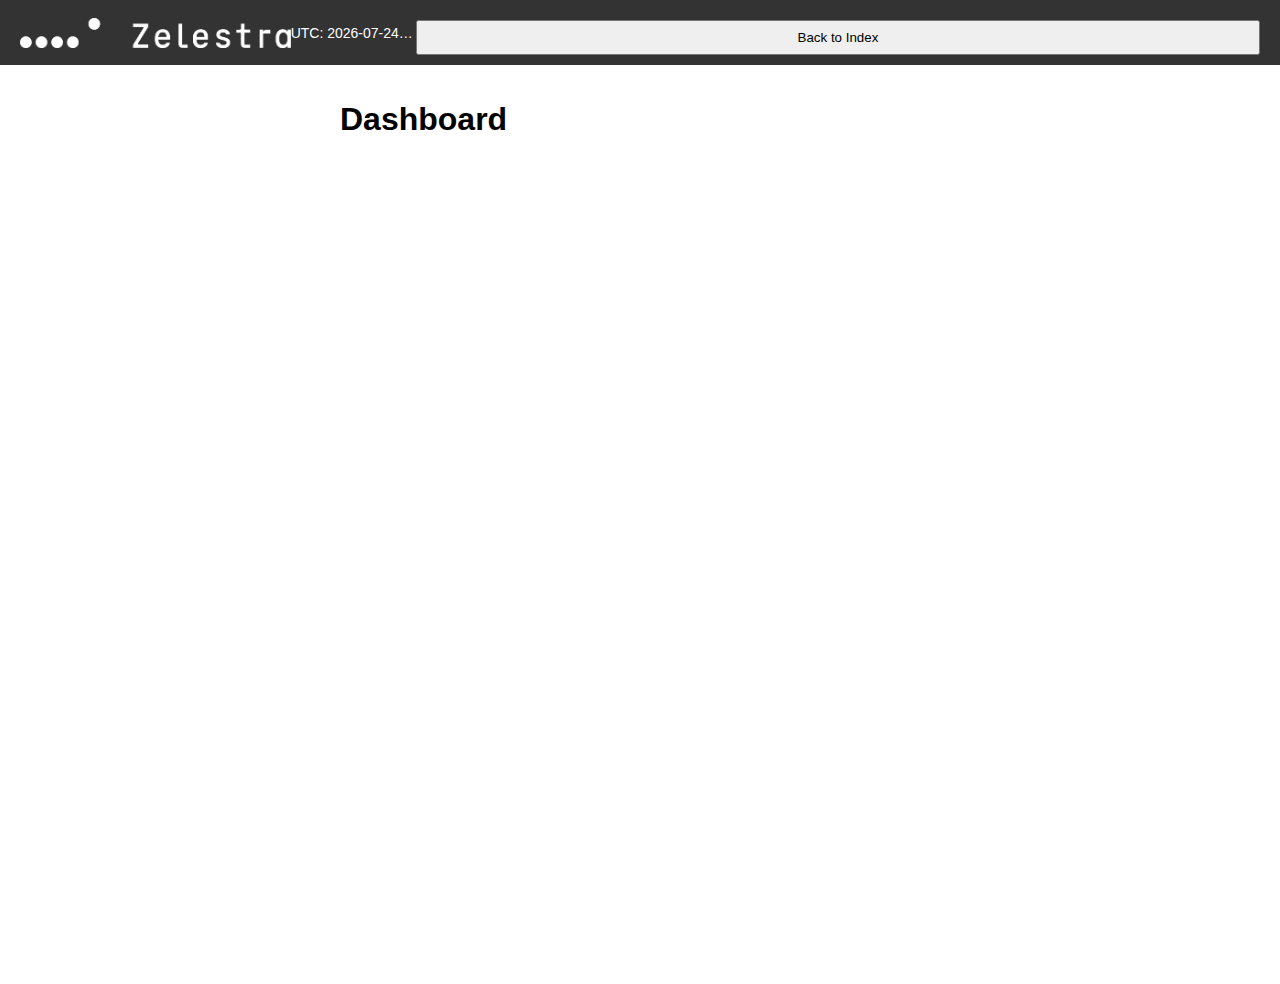
==== dashboard.html @ 9ad266a9 "Add files via upload" ====
<!DOCTYPE html>
<html lang="en">
<head>
    <meta charset="UTF-8">
    <meta name="viewport" content="width=device-width, initial-scale=1.0">
    <title>Dashboard - Zelestra ETRM</title>
    <link rel="stylesheet" href="style.css">
</head>
<body>

    <!-- Navbar -->
    <div class="navbar">
        <img src="company_logo.png" alt="Company Logo">
        <div class="date-time" id="dateTime"></div>
        <!-- Button to go back to Index -->
        <button id="backToIndexButton">Back to Index</button>
    </div>

    <h1>Dashboard</h1>

    <!-- Dashboard Container -->
    <div id="dashboardContainer">
        <!-- Embed the QuickSight dashboard -->
        <iframe id="quicksightDashboard" width="100%" height="800px" frameborder="0" allowfullscreen="true"></iframe>
    </div>

    <!-- Load the script.js file -->
    <script src="script.js"></script>

</body>
</html>
---- style.css ----
body { 
    font-family: Arial, sans-serif; 
    max-width: 600px; 
    margin: auto; 
    padding: 80px 20px 20px 20px; 
}

/* Navbar Styles */
.navbar {
    background-color: #333;
    color: white;
    display: flex;
    justify-content: space-between;
    align-items: center;
    padding: 10px 20px;
    position: fixed;
    top: 0;
    left: 0;
    width: 100%;
    z-index: 1000;
    box-sizing: border-box;
}

.navbar img {
    height: 30px;
}

.navbar .date-time {
    font-size: 14px;
    text-align: right;
    white-space: nowrap;
    overflow: hidden;
    text-overflow: ellipsis;
}

label, select, input, button { 
    display: block; 
    margin-top: 10px; 
    width: 90%;  /* Reduce width to 90% */
    padding: 8px; 
    box-sizing: border-box; 
    margin-left: auto;
    margin-right: auto;
}

#formContainer, 
#csvContainer { 
    margin-top: 20px; 
    border: 1px solid #ccc; 
    padding: 20px; 
    display: none; 
    background: linear-gradient(to bottom right, #e0f7fa, #b2ebf2);
    border-radius: 10px;
    box-shadow: 0 4px 8px rgba(0, 0, 0, 0.2);
}
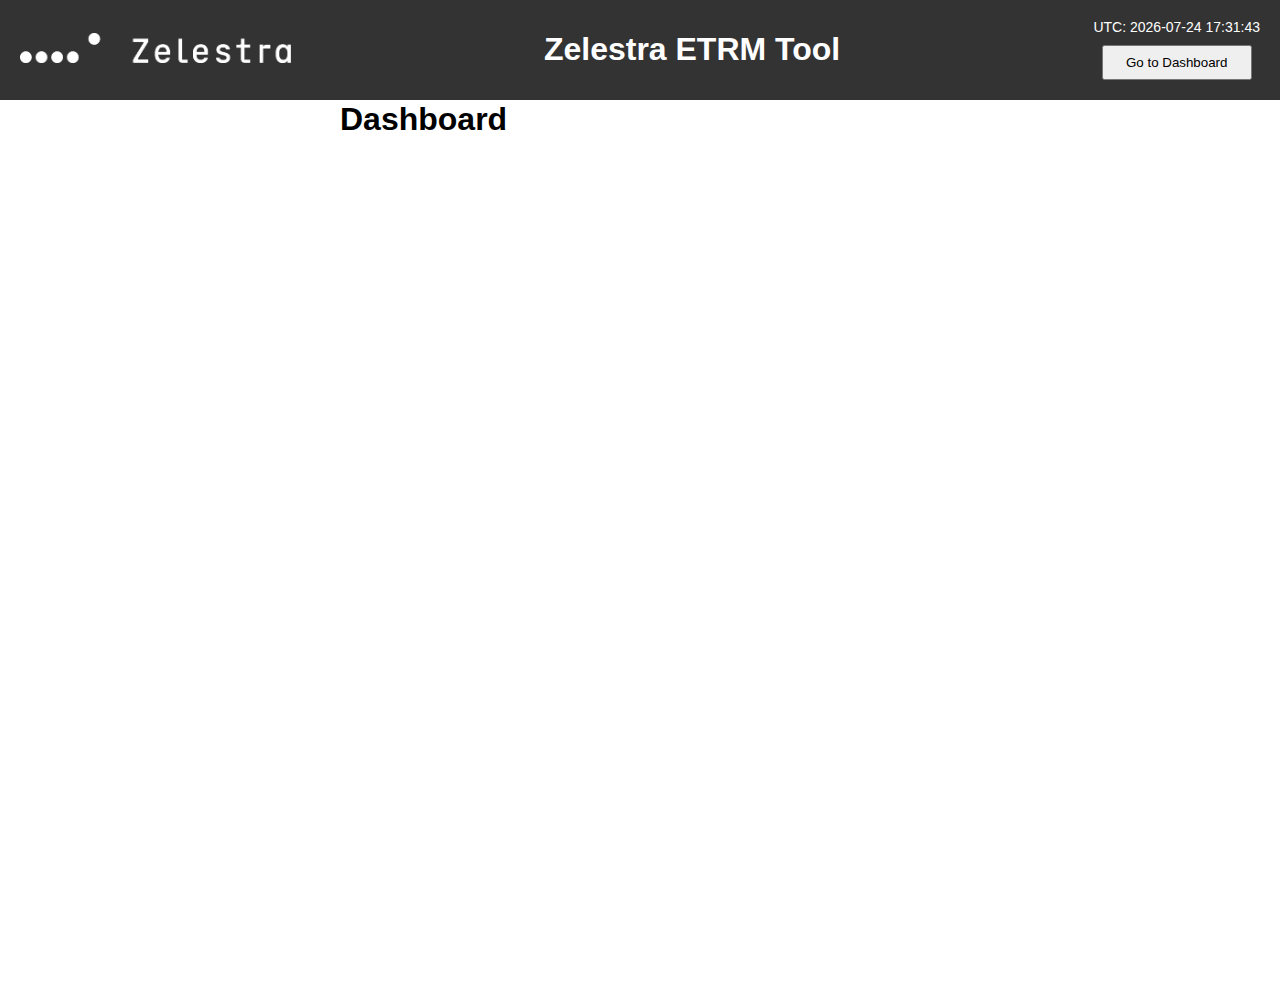
==== commit ca35351d: "Update dashboard.html" ====
--- a/dashboard.html
+++ b/dashboard.html
@@ -10,11 +10,18 @@
 
     <!-- Navbar -->
     <div class="navbar">
-        <img src="company_logo.png" alt="Company Logo">
-        <div class="date-time" id="dateTime"></div>
-        <!-- Button to go back to Index -->
-        <button id="backToIndexButton">Back to Index</button>
+        <div class="navbar-left">
+            <img src="company_logo.png" alt="Company Logo" class="logo">
+        </div>
+        <div class="navbar-center">
+            <h1 class="app-title">Zelestra ETRM Tool</h1>
+        </div>
+        <div class="navbar-right">
+            <div id="dateTime" class="date-time"></div>
+            <button id="loadDashboardButton" class="nav-button">Go to Dashboard</button>
+        </div>
     </div>
+
 
     <h1>Dashboard</h1>
 
@@ -28,4 +35,4 @@
     <script src="script.js"></script>
 
 </body>
-</html>+</html>
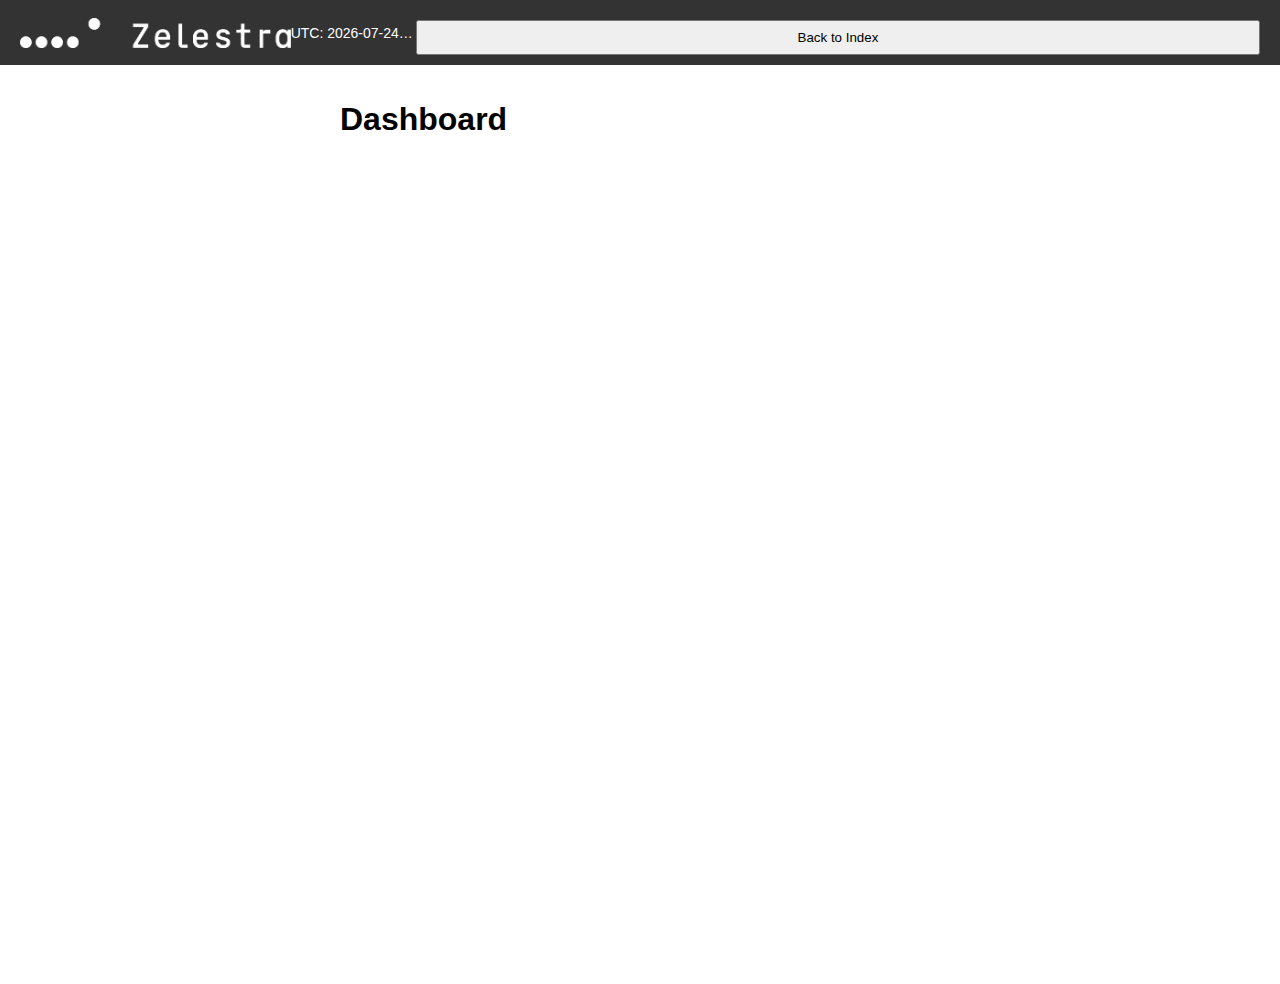
==== commit 2f863766: "Update dashboard.html" ====
--- a/dashboard.html
+++ b/dashboard.html
@@ -10,18 +10,11 @@
 
     <!-- Navbar -->
     <div class="navbar">
-        <div class="navbar-left">
-            <img src="company_logo.png" alt="Company Logo" class="logo">
-        </div>
-        <div class="navbar-center">
-            <h1 class="app-title">Zelestra ETRM Tool</h1>
-        </div>
-        <div class="navbar-right">
-            <div id="dateTime" class="date-time"></div>
-            <button id="loadDashboardButton" class="nav-button">Go to Dashboard</button>
-        </div>
+        <img src="company_logo.png" alt="Company Logo">
+        <div class="date-time" id="dateTime"></div>
+        <!-- Button to go back to Index -->
+        <button id="backToIndexButton">Back to Index</button>
     </div>
-
 
     <h1>Dashboard</h1>
 
--- a/style.css
+++ b/style.css
@@ -33,6 +33,25 @@
     text-overflow: ellipsis;
 }
 
+#loadDashboardButton {
+    background-color: #4CAF50; /* Green background */
+    color: white;
+    border: none;
+    padding: 8px 16px;
+    border-radius: 5px;
+    font-size: 14px;
+    cursor: pointer;
+    width: auto; /* Don't stretch full width */
+    min-width: 150px; /* Minimum size */
+    max-width: 200px; /* Maximum size */
+    text-align: center;
+    transition: background-color 0.3s ease;
+}
+
+#loadDashboardButton:hover {
+    background-color: #45a049;
+}
+
 label, select, input, button { 
     display: block; 
     margin-top: 10px; 
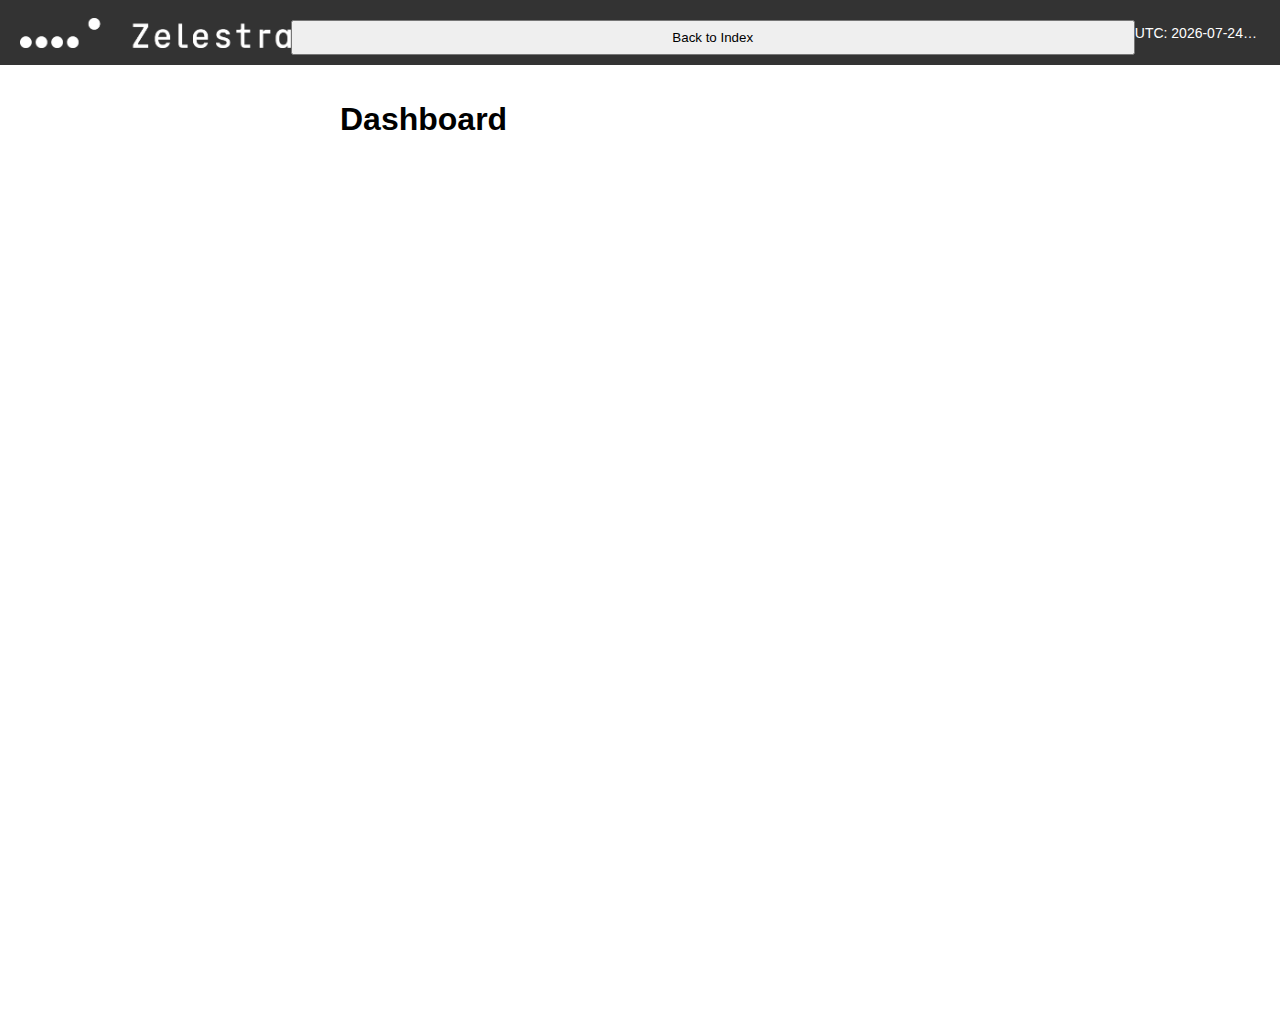
==== commit 8c78a8dd: "Update dashboard.html" ====
--- a/dashboard.html
+++ b/dashboard.html
@@ -11,11 +11,10 @@
     <!-- Navbar -->
     <div class="navbar">
         <img src="company_logo.png" alt="Company Logo">
+        <button id="backToIndexButton">Back to Index</button>
         <div class="date-time" id="dateTime"></div>
-        <!-- Button to go back to Index -->
-        <button id="backToIndexButton">Back to Index</button>
     </div>
-
+    
     <h1>Dashboard</h1>
 
     <!-- Dashboard Container -->
--- a/style.css
+++ b/style.css
@@ -72,3 +72,19 @@
     border-radius: 10px;
     box-shadow: 0 4px 8px rgba(0, 0, 0, 0.2);
 }
+
+#dashboardContainer {
+    display: flex;
+    flex-direction: column;
+    width: 100%;
+    height: calc(100vh - 60px); /* Adjust 60px based on header height */
+    margin: 0;
+    padding: 0;
+}
+
+#quicksightDashboard {
+    flex-grow: 1;
+    width: 100%;
+    height: 100%;
+    border: none;
+}
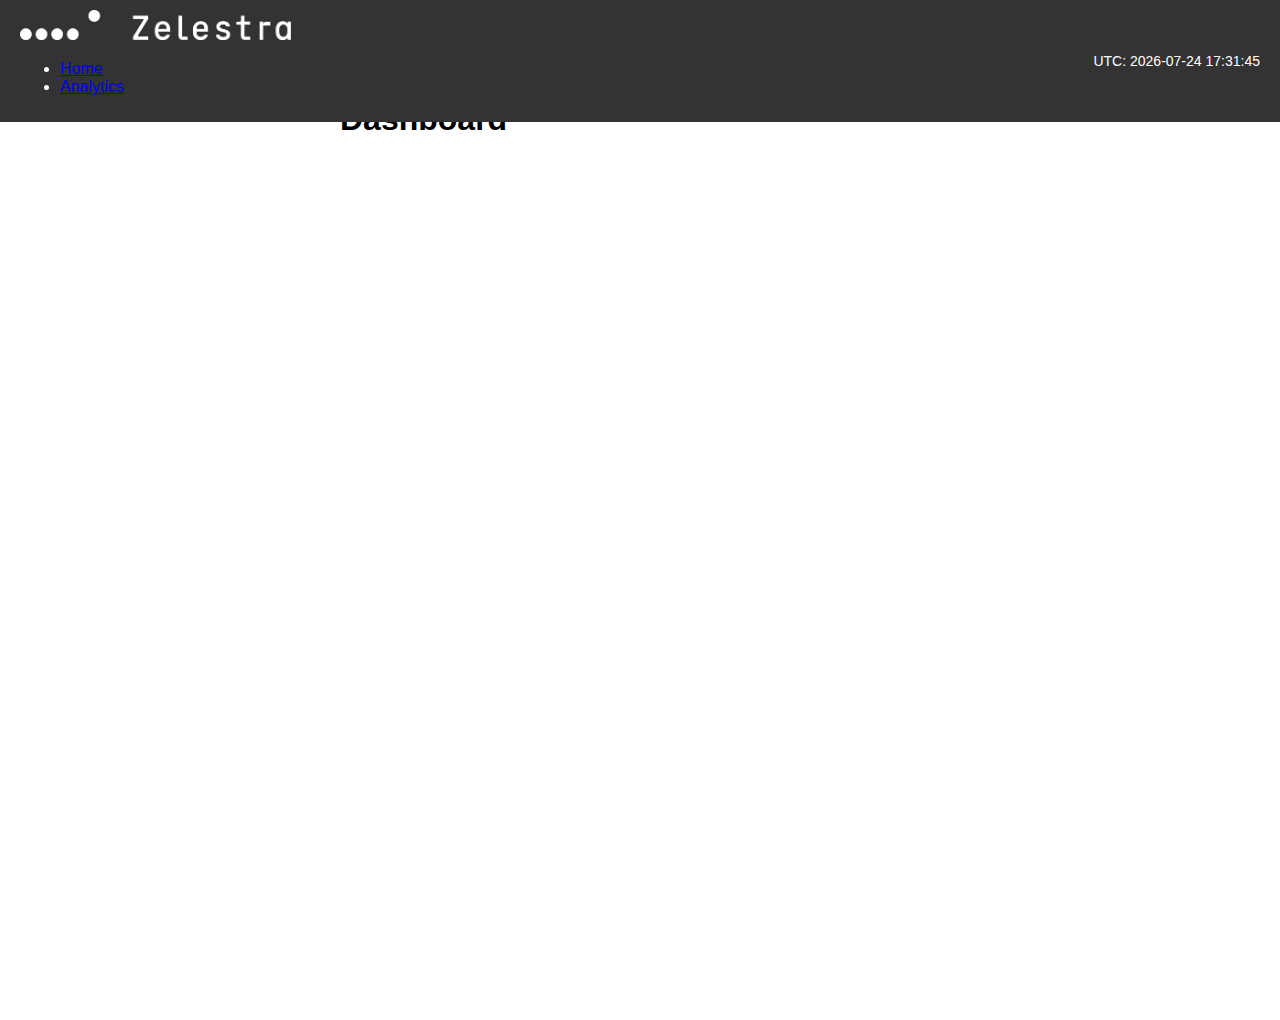
==== commit a6c92446: "Update dashboard.html" ====
--- a/dashboard.html
+++ b/dashboard.html
@@ -10,11 +10,17 @@
 
     <!-- Navbar -->
     <div class="navbar">
-        <img src="company_logo.png" alt="Company Logo">
-        <button id="backToIndexButton">Back to Index</button>
+        <div class="navbar-left">
+          <img src="company_logo.png" alt="Company Logo" class="logo">
+          <ul class="nav-links">
+            <li><a href="index.html" onclick="backToIndexButton">Home</a></li>
+            <li><a href="dashboard.html" onclick="loadDashboardButton">Analytics</a></li>
+          </ul>
+        </div>
         <div class="date-time" id="dateTime"></div>
-    </div>
-    
+      </div>
+
+
     <h1>Dashboard</h1>
 
     <!-- Dashboard Container -->
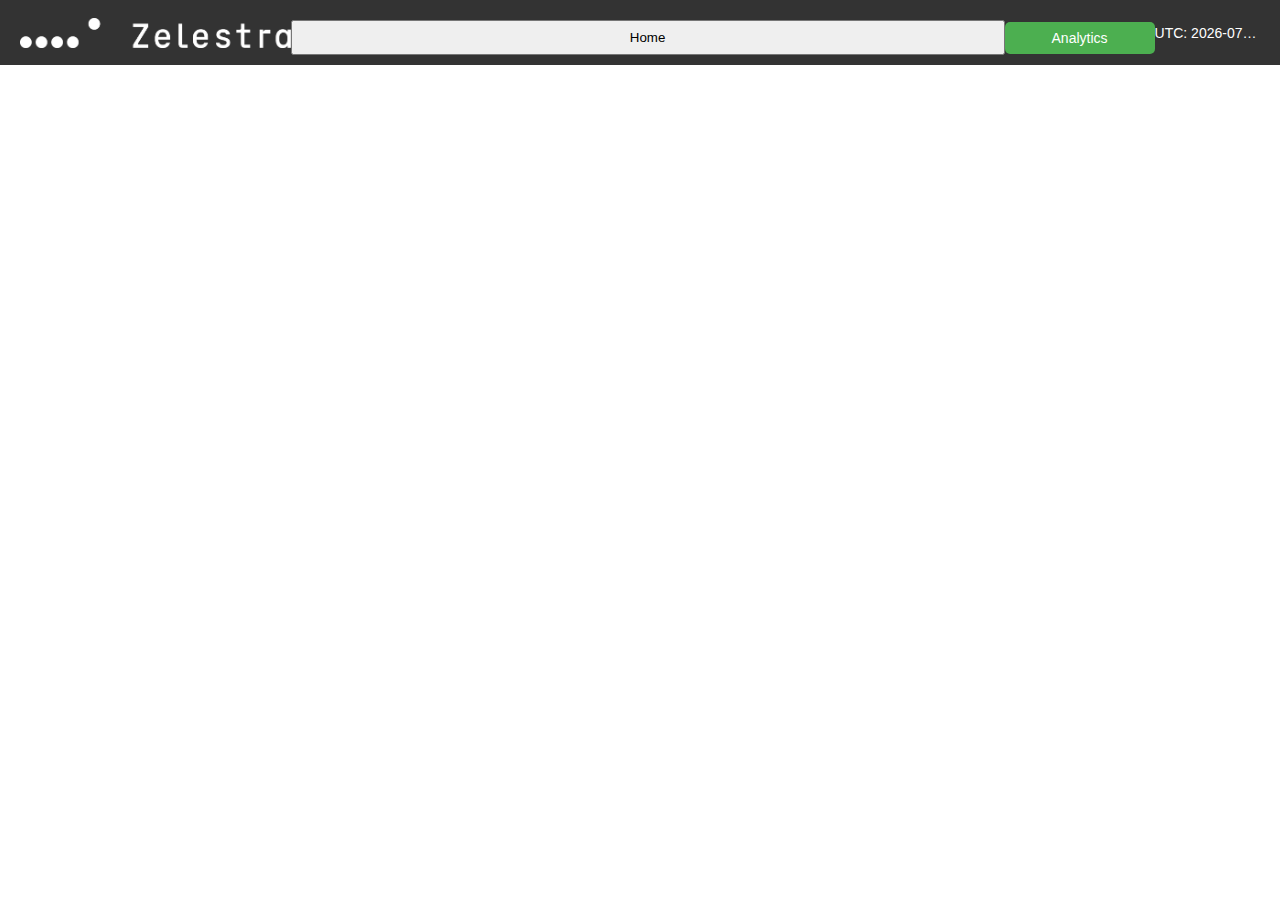
==== commit e7c5e18d: "Update dashboard.html" ====
--- a/dashboard.html
+++ b/dashboard.html
@@ -9,17 +9,12 @@
 <body>
 
     <!-- Navbar -->
-    <div class="navbar">
-        <div class="navbar-left">
-          <img src="company_logo.png" alt="Company Logo" class="logo">
-          <ul class="nav-links">
-            <li><a href="index.html" onclick="backToIndexButton">Home</a></li>
-            <li><a href="dashboard.html" onclick="loadDashboardButton">Analytics</a></li>
-          </ul>
-        </div>
-        <div class="date-time" id="dateTime"></div>
-      </div>
-
+     <div class="navbar">
+         <img src="company_logo.png" alt="Company Logo">
+         <button id="backToIndexButton">Home</button>
+         <button id="loadDashboardButton">Analytics</button>
+         <div class="date-time" id="dateTime"></div>
+     </div>
 
     <h1>Dashboard</h1>
 
--- a/style.css
+++ b/style.css
@@ -1,90 +1,85 @@
 body { 
-    font-family: Arial, sans-serif; 
-    max-width: 600px; 
-    margin: auto; 
-    padding: 80px 20px 20px 20px; 
-}
-
-/* Navbar Styles */
-.navbar {
-    background-color: #333;
-    color: white;
-    display: flex;
-    justify-content: space-between;
-    align-items: center;
-    padding: 10px 20px;
-    position: fixed;
-    top: 0;
-    left: 0;
-    width: 100%;
-    z-index: 1000;
-    box-sizing: border-box;
-}
-
-.navbar img {
-    height: 30px;
-}
-
-.navbar .date-time {
-    font-size: 14px;
-    text-align: right;
-    white-space: nowrap;
-    overflow: hidden;
-    text-overflow: ellipsis;
-}
-
-#loadDashboardButton {
-    background-color: #4CAF50; /* Green background */
-    color: white;
-    border: none;
-    padding: 8px 16px;
-    border-radius: 5px;
-    font-size: 14px;
-    cursor: pointer;
-    width: auto; /* Don't stretch full width */
-    min-width: 150px; /* Minimum size */
-    max-width: 200px; /* Maximum size */
-    text-align: center;
-    transition: background-color 0.3s ease;
-}
-
-#loadDashboardButton:hover {
-    background-color: #45a049;
-}
-
-label, select, input, button { 
-    display: block; 
-    margin-top: 10px; 
-    width: 90%;  /* Reduce width to 90% */
-    padding: 8px; 
-    box-sizing: border-box; 
-    margin-left: auto;
-    margin-right: auto;
-}
-
-#formContainer, 
-#csvContainer { 
-    margin-top: 20px; 
-    border: 1px solid #ccc; 
-    padding: 20px; 
-    display: none; 
-    background: linear-gradient(to bottom right, #e0f7fa, #b2ebf2);
-    border-radius: 10px;
-    box-shadow: 0 4px 8px rgba(0, 0, 0, 0.2);
-}
-
-#dashboardContainer {
-    display: flex;
-    flex-direction: column;
-    width: 100%;
-    height: calc(100vh - 60px); /* Adjust 60px based on header height */
-    margin: 0;
-    padding: 0;
-}
-
-#quicksightDashboard {
-    flex-grow: 1;
-    width: 100%;
-    height: 100%;
-    border: none;
-}
+     font-family: Arial, sans-serif; 
+     max-width: 600px; 
+     margin: auto; 
+     padding: 80px 20px 20px 20px; 
+ }
+ 
+ /* Navbar Styles */
+ .navbar {
+     background-color: #333;
+     color: white;
+     display: flex;
+     justify-content: space-between;
+     align-items: center;
+     padding: 10px 20px;
+     position: fixed;
+     top: 0;
+     left: 0;
+     width: 100%;
+     z-index: 1000;
+     box-sizing: border-box;
+ }
+ 
+ .navbar img {
+     height: 30px;
+ }
+ 
+ .navbar .date-time {
+     font-size: 14px;
+     text-align: right;
+     white-space: nowrap;
+     overflow: hidden;
+     text-overflow: ellipsis;
+ }
+ 
+ #loadDashboardButton {
+     background-color: #4CAF50; /* Green background */
+     color: white;
+     border: none;
+     padding: 8px 16px;
+     border-radius: 5px;
+     font-size: 14px;
+     cursor: pointer;
+     width: auto; /* Don't stretch full width */
+     min-width: 150px; /* Minimum size */
+     max-width: 200px; /* Maximum size */
+     text-align: center;
+     transition: background-color 0.3s ease;
+ }
+ 
+ #loadDashboardButton:hover {
+     background-color: #45a049;
+ }
+ 
+ label, select, input, button { 
+     display: block; 
+     margin-top: 10px; 
+     width: 90%;  /* Reduce width to 90% */
+     padding: 8px; 
+     box-sizing: border-box; 
+     margin-left: auto;
+     margin-right: auto;
+ }
+ 
+ #formContainer, 
+ #csvContainer { 
+     margin-top: 20px; 
+     border: 1px solid #ccc; 
+     padding: 20px; 
+     display: none; 
+     background: linear-gradient(to bottom right, #e0f7fa, #b2ebf2);
+     border-radius: 10px;
+     box-shadow: 0 4px 8px rgba(0, 0, 0, 0.2);
+ }
+ 
+ html, body {
+     margin: 0;
+     padding: 0;
+     height: 100%;
+     width: 100%;
+ }
+ 
+ #dashboardContainer {
+     display: flex;
+     flex-direction: column;
